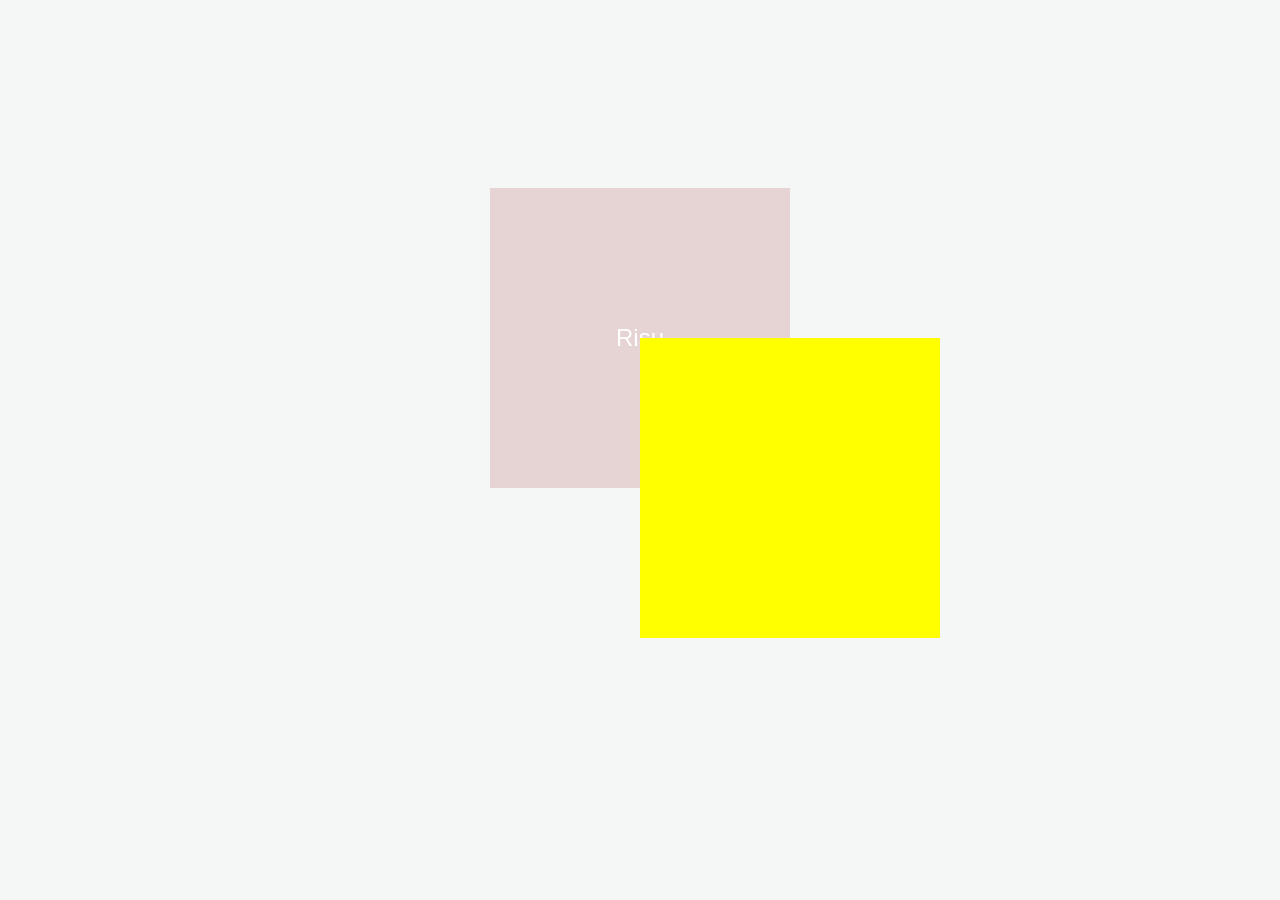
==== table.html @ 1fe8228c "update" ====
<!DOCTYPE html>
<html lang="en">
<head>
    <meta charset="UTF-8">
    <meta name="viewport" content="width=device-width, initial-scale=1.0">
    <title>Document</title>
    <link rel="stylesheet" href="design.css"/>
</head>
<body class="con_body">
     <!-- table
      <table border="1px" cellPadding="10" cellspacing="20">
        <thead>
          <tr>
            <th>Sn</th>
            <th>name</th>
            <th>age</th>
            <th>class</th>
            <th>action</th>

          </tr>
        </thead>
        <tbody>
             <tr>

                <td>1</td>
                <td>Risu</td>
                <td>20</td>
                <td>abcd</td>
                <td>2</td>
             </tr>
        </tbody>
      </table> -->
      <div  class="containers">
        Risu
      </div>

</body>
</html>
---- design.css ----
body {
  font-family: 'Inter', sans-serif;
  background-color: #f4f7f6;
  display: flex;
  justify-content: center;
  align-items: center;
  min-height: 75vh;
  margin: 0;
}

.registration-container {
  display: flex;
  background: white;
  border-radius: 50px;
  box-shadow: 0 15px 35px rgba(184, 66, 66, 0.1); /* Smoother shadow */
  overflow: hidden;
  max-width: 2000px;
  height: 600px;
  padding: 100px;
  

}

.form-side, .poster-side { padding: 50px; flex: 1; }

.form-side h2 { margin-bottom: 25px; color: #1a1a1a; }

label { font-size: 0.65rem; font-weight: 600; color: #666; display: block; margin: 15px 0 6px; }

input, select {
  width: 100%; padding: 12px; border: 1.5px solid #e0e0e0; 
  border-radius: 8px; transition: 0.3s; box-sizing: border-box;
}

input:focus { border-color: #495a9e; outline: none; }

.btn {
  width: 100%; padding: 14px; margin-top: 30px;
  background: #495a9e; color: white; border: none; 
  border-radius: 8px; font-weight: 600; cursor: pointer; transition: 0.3s;
}

.btn:hover { background: #3a487d; }

.poster-side {
  background: linear-gradient(135deg, #495a9e 0%, #2c3e50 100%);
  color: white; display: flex; flex-direction: column;
  justify-content: center; align-items: center; text-align: center;
}

.poster-side h2 { font-size: 2rem; margin-bottom: 0px; }
.control {
  width: 10%;
  height: 300px;

}

.containers{
  height: 300px;
  width: 300px;
  background-color: #e6d3d3;
  color: white;
  display:flex;
  justify-content: center;
  align-items: center;
  font-size:24px;
  position: relative;
  

}

.containers::after{
  height:300px;
  width: 300px;
  content:"";
  content:"";
  position:absolute;
  background-color: yellow;
  top:50%;
  right:-50%;

}

.containers::befor{
height:300px;
  width: 300px;
  content:"";
  content:"";
  position:absolute;
  background-color: yellow;
  top:50%;
  right:-50%;
  z-index: -1;
}
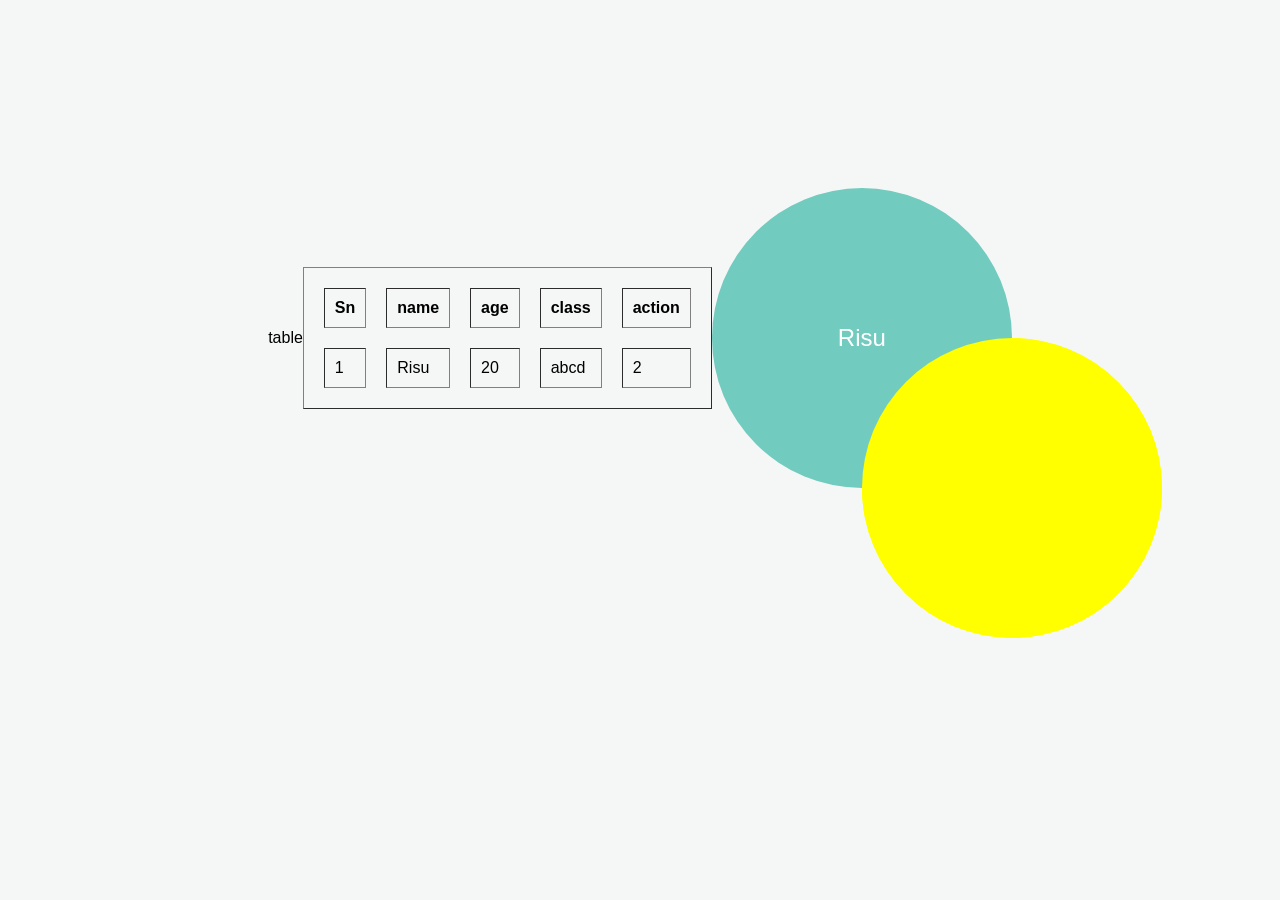
==== commit e978cbce: "container box" ====
--- a/table.html
+++ b/table.html
@@ -7,7 +7,7 @@
     <link rel="stylesheet" href="design.css"/>
 </head>
 <body class="con_body">
-     <!-- table
+     table
       <table border="1px" cellPadding="10" cellspacing="20">
         <thead>
           <tr>
@@ -29,7 +29,7 @@
                 <td>2</td>
              </tr>
         </tbody>
-      </table> -->
+      </table>
       <div  class="containers">
         Risu
       </div>
--- a/design.css
+++ b/design.css
@@ -58,14 +58,14 @@
 .containers{
   height: 300px;
   width: 300px;
-  background-color: #e6d3d3;
+  background-color: #72cbbf;
   color: white;
   display:flex;
   justify-content: center;
   align-items: center;
   font-size:24px;
   position: relative;
-  
+  border-radius: 60%;
 
 }
 
@@ -78,10 +78,11 @@
   background-color: yellow;
   top:50%;
   right:-50%;
+  border-radius: 60%;
 
 }
 
-.containers::befor{
+.containers::before{
 height:300px;
   width: 300px;
   content:"";
@@ -91,5 +92,6 @@
   top:50%;
   right:-50%;
   z-index: -1;
+  border-radius: 60%;
 }
 
